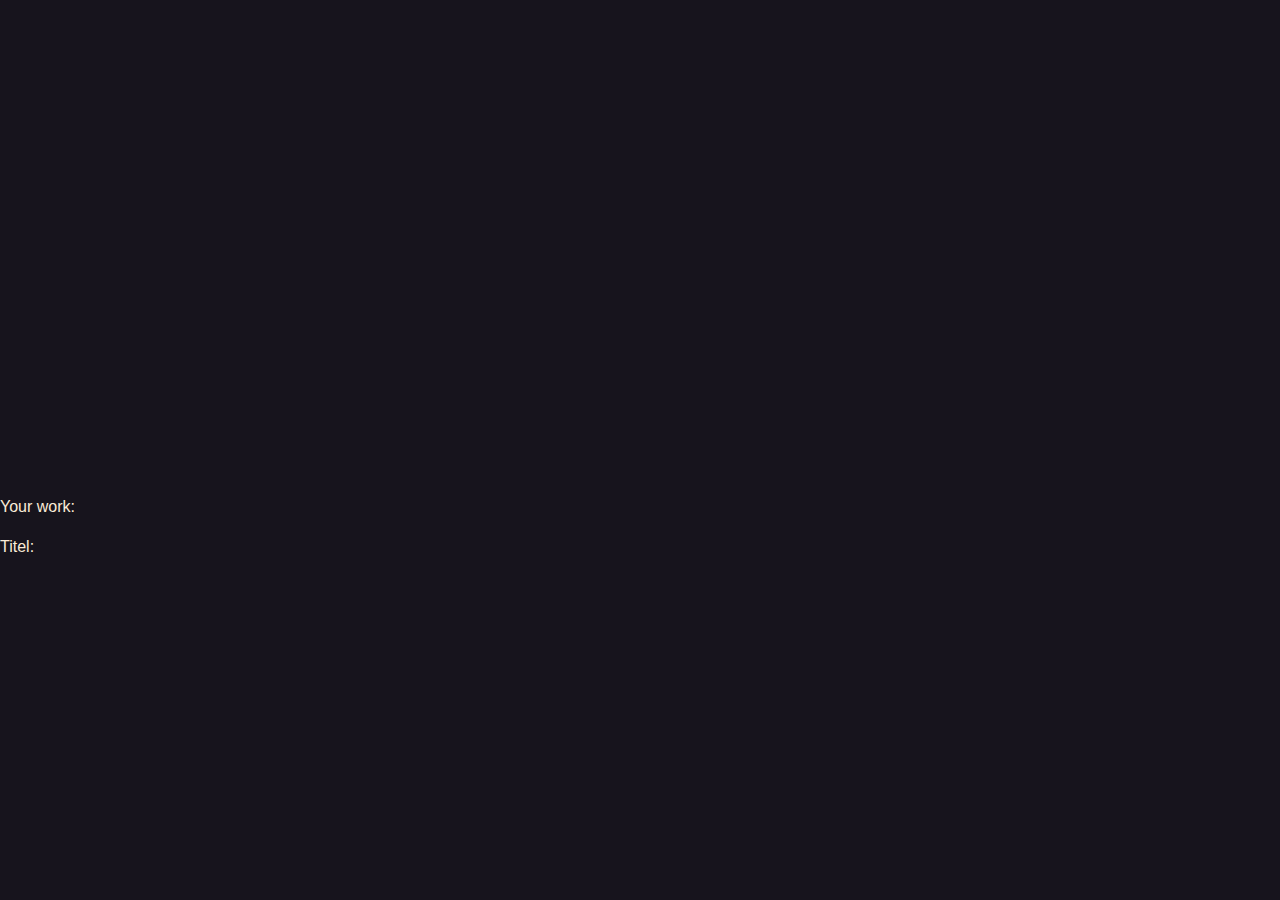
==== client/game/game.html @ 9a279d5e "Updated 1.0.1" ====
<!DOCTYPE html>
<html>

<head>
    <meta charset='utf-8' />
    <title>Landlord Mogul</title>
    <meta name='viewport' content='initial-scale=1,maximum-scale=1,user-scalable=no' />
    <link rel="stylesheet" href="https://stackpath.bootstrapcdn.com/bootstrap/4.3.1/css/bootstrap.min.css"
        integrity="sha384-ggOyR0iXCbMQv3Xipma34MD+dH/1fQ784/j6cY/iJTQUOhcWr7x9JvoRxT2MZw1T" crossorigin="anonymous">
    <script src='https://api.tiles.mapbox.com/mapbox-gl-js/v1.2.0/mapbox-gl.js'></script>
    <link href='https://api.tiles.mapbox.com/mapbox-gl-js/v1.2.0/mapbox-gl.css' rel='stylesheet' />

    <link href='./game.css' rel='stylesheet' />
    <script src="./gameMap.js"></script>
</head>

<body onload="renderMap()">

    <div id='map'></div>
    <div>
        <p>Your work: <i id="workplace"></i> </p>
        <p>Titel: <i id="titel"></i></p>
    </div>
</body>

</html>
---- client/game/game.css ----
body {
    margin: 0;
    padding: 0;
    background-color: #17141d;
    overflow: hidden;
  }
  
  #map {
    position: static;
    top: 0;
    bottom: 0;
    width: 100%;
    height: 55vh
  }
  
  .mapboxgl-popup {
    max-width: 400px;
    font: 12px/20px 'Helvetica Neue', Arial, Helvetica, sans-serif;
  }
  
  .card {
    color: whitesmoke;
    display: flex;
    height: 100%;
    width: 14vw;
    background-color: #17141d;
    border-radius: 10px;
    box-shadow: -1rem 0 3rem #000;
    transition: 0.4s ease-out;
    position: relative;
    left: 0px;
  }
  
  .card:hover {
    transform: translateX(15px);
    transition: 0.5s ease-out;
    z-index: 10;
  }
  
  .title {
    color: white;
    font-weight: 300;
    position: absolute;
    left: 20px;
    top: 15px;
  }
  
  .card:hover .stroke {
    stroke-dashoffset: 100;
    transition: 0.6s ease-out;
  }
  p {
      color:antiquewhite;
  }
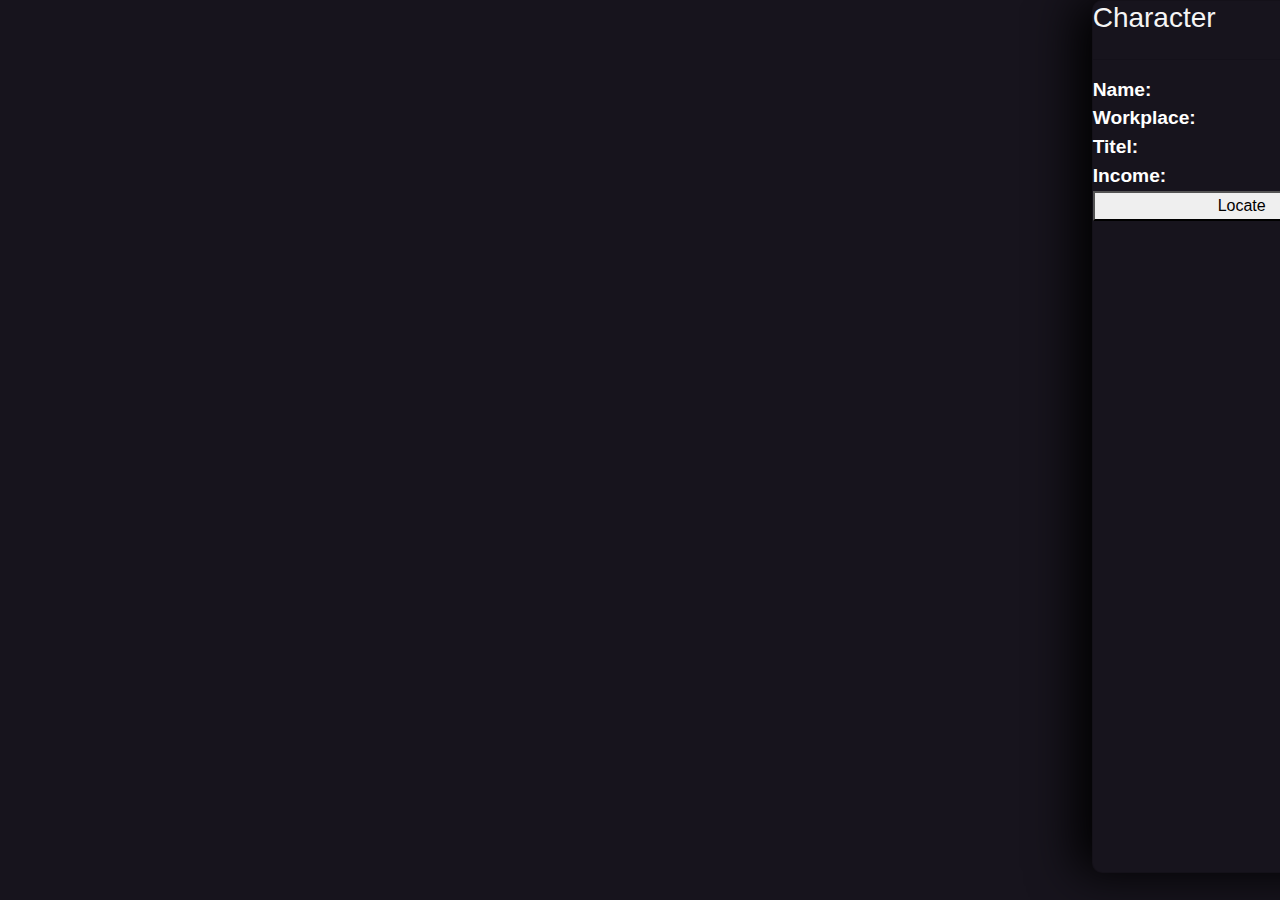
==== commit 57b3dedc: "Updated geolocation" ====
--- a/client/game/game.html
+++ b/client/game/game.html
@@ -12,15 +12,27 @@
 
     <link href='./game.css' rel='stylesheet' />
     <script src="./gameMap.js"></script>
+    <script src="./geolocation.js"></script>
 </head>
 
-<body onload="renderMap()">
-
-    <div id='map'></div>
-    <div>
-        <p>Your work: <i id="workplace"></i> </p>
-        <p>Titel: <i id="titel"></i></p>
+<body>
+    <div id="wrapper">
+        <div class="row">
+            <div class="col-10">
+                <div id='map'></div>
+            </div>
+            <div class="col-2">
+                <div class="card">
+                    <h3 class="title">Character</h3>
+                    <hr>
+                    <b class="smallTitle">Name: </b><i id="name"></i>
+                    <b class="smallTitle">Workplace: </b><i id="workplace"></i>
+                    <b class="smallTitle">Titel: </b><i id="titel"></i>
+                    <b class="smallTitle">Income: </b><i id="income"></i>
+                    <button onclick="locate()">Locate</button>
+                </div>
+            </div>
+        </div>
     </div>
 </body>
-
 </html>--- a/client/game/game.css
+++ b/client/game/game.css
@@ -10,7 +10,9 @@
     top: 0;
     bottom: 0;
     width: 100%;
-    height: 55vh
+    height: 97vh;
+    padding: 10px;
+    
   }
   
   .mapboxgl-popup {
@@ -22,7 +24,7 @@
     color: whitesmoke;
     display: flex;
     height: 100%;
-    width: 14vw;
+    width: 300px;
     background-color: #17141d;
     border-radius: 10px;
     box-shadow: -1rem 0 3rem #000;
@@ -32,22 +34,20 @@
   }
   
   .card:hover {
-    transform: translateX(15px);
+    transform: translateX(-15px);
     transition: 0.5s ease-out;
     z-index: 10;
   }
   
-  .title {
+  .bigTitle {
     color: white;
-    font-weight: 300;
-    position: absolute;
-    left: 20px;
-    top: 15px;
+    font-weight: 500;
+    text-align: center;
   }
-  
-  .card:hover .stroke {
-    stroke-dashoffset: 100;
-    transition: 0.6s ease-out;
+  .smallTitle{
+    color: white;
+    font-size: 120%;
+    font-weight: 700;
   }
   p {
       color:antiquewhite;
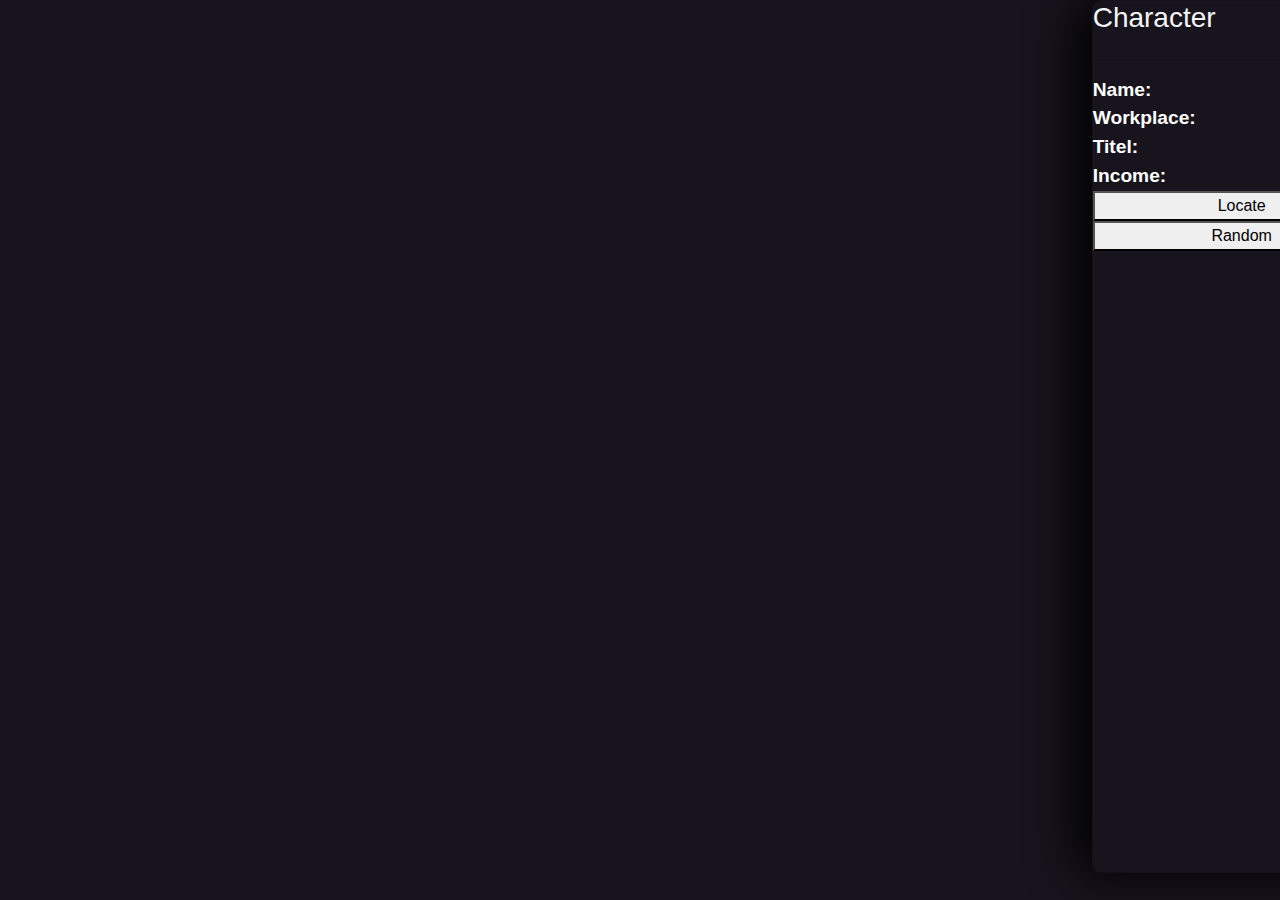
==== commit 77652c8e: "Updated Geolocation and started building market value" ====
--- a/client/game/game.html
+++ b/client/game/game.html
@@ -13,6 +13,7 @@
     <link href='./game.css' rel='stylesheet' />
     <script src="./gameMap.js"></script>
     <script src="./geolocation.js"></script>
+    <script src="buildingValue.js"></script>
 </head>
 
 <body>
@@ -30,6 +31,7 @@
                     <b class="smallTitle">Titel: </b><i id="titel"></i>
                     <b class="smallTitle">Income: </b><i id="income"></i>
                     <button onclick="locate()">Locate</button>
+                    <button onclick="randomValue()">Random</button>
                 </div>
             </div>
         </div>
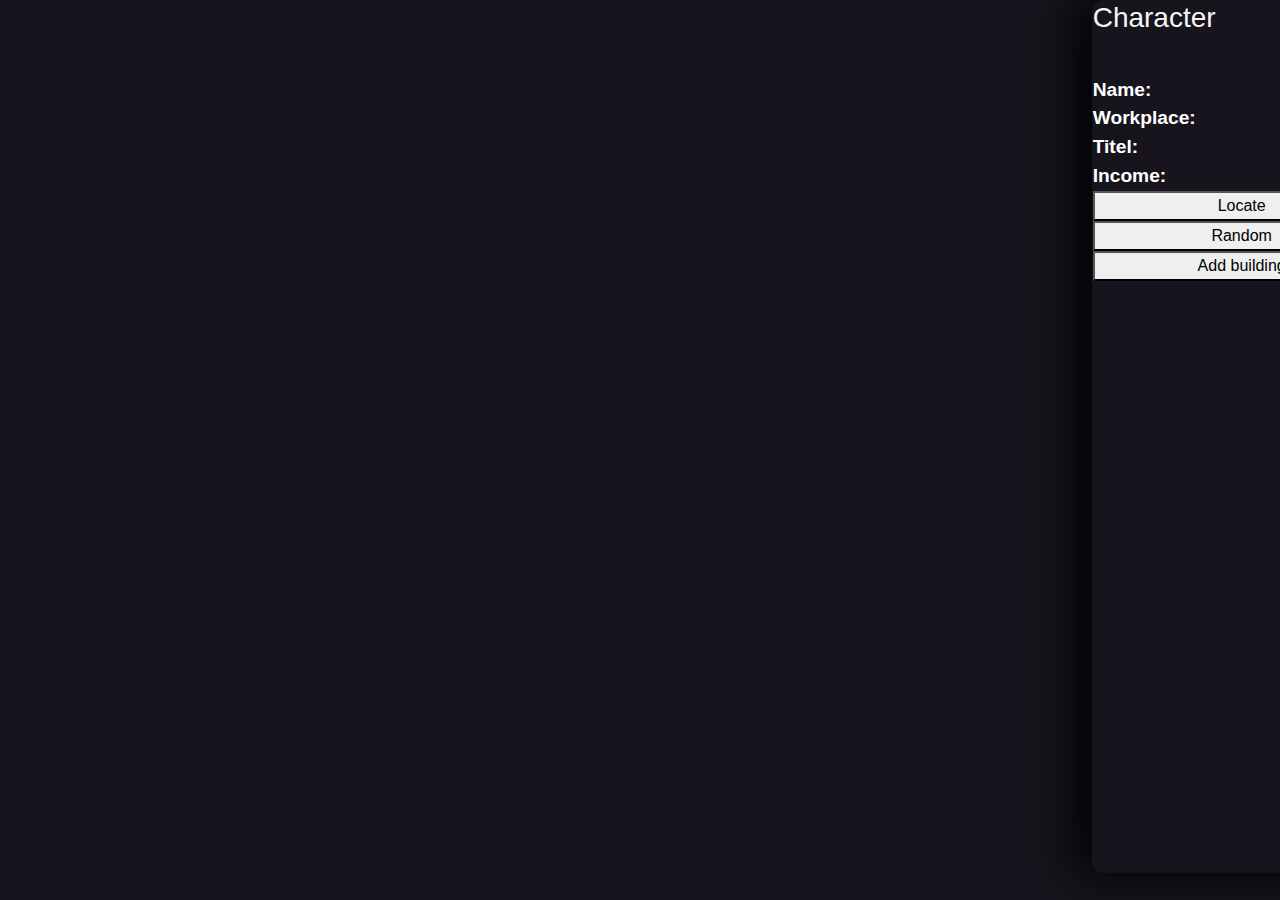
==== commit 41d60c99: "Updated building value" ====
--- a/client/game/game.html
+++ b/client/game/game.html
@@ -32,6 +32,7 @@
                     <b class="smallTitle">Income: </b><i id="income"></i>
                     <button onclick="locate()">Locate</button>
                     <button onclick="randomValue()">Random</button>
+                    <button id="addBuilding">Add building</button>
                 </div>
             </div>
         </div>
